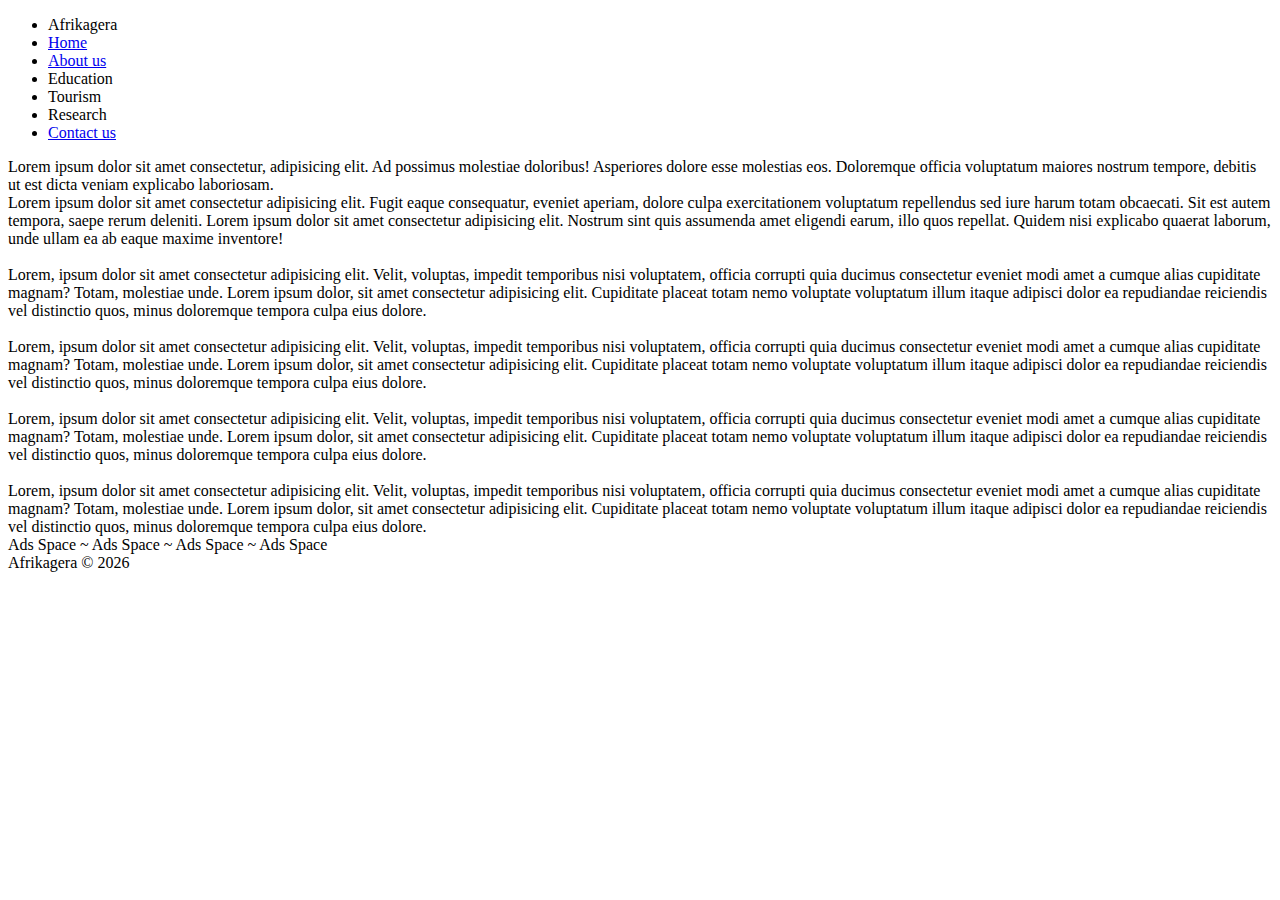
==== js/demo/about-us.html @ 595c656b "Add files via upload" ====
<!DOCTYPE html>
<html lang="en">
<head>
    <meta charset="UTF-8">
    <meta name="viewport" content="width=device-width, initial-scale=1.0">
    <title>Afrikagera | About us</title>
    <link rel="stylesheet" href="css/style.css">
</head>
<body>
    <section>
        <nav>
            <ul class="links">
                <li class="brand">Afrikagera</li>
                <li class="menu-item"><a href="index.html" id="link">Home</a></li>
                <li class="menu-item"><a href="about-us.html" id="active">About us</a></li>
                <li class="menu-item">Education</li>
                <li class="menu-item">Tourism</li>
                <li class="menu-item">Research</li>
                <li class="menu-item"><a href="contact-us.html" id="link">Contact us</a></li>
            </ul>
        </nav>
    </section>
    <section>
        <header>Lorem ipsum dolor sit amet consectetur, adipisicing elit. Ad possimus molestiae doloribus! Asperiores dolore esse molestias eos. Doloremque officia voluptatum maiores nostrum tempore, debitis ut est dicta veniam explicabo laboriosam.</header>
    </section>
    <section>
        <article>
            Lorem ipsum dolor sit amet consectetur adipisicing elit. Fugit eaque consequatur, eveniet aperiam, dolore culpa exercitationem voluptatum repellendus sed iure harum totam obcaecati. Sit est autem tempora, saepe rerum deleniti. Lorem ipsum dolor sit amet consectetur adipisicing elit. Nostrum sint quis assumenda amet eligendi earum, illo quos repellat. Quidem nisi explicabo quaerat laborum, unde ullam ea ab eaque maxime inventore!
            <br><br>
            Lorem, ipsum dolor sit amet consectetur adipisicing elit. Velit, voluptas, impedit temporibus nisi voluptatem, officia corrupti quia ducimus consectetur eveniet modi amet a cumque alias cupiditate magnam? Totam, molestiae unde. Lorem ipsum dolor, sit amet consectetur adipisicing elit. Cupiditate placeat totam nemo voluptate voluptatum illum itaque adipisci dolor ea repudiandae reiciendis vel distinctio quos, minus doloremque tempora culpa eius dolore.
            <br><br>
            Lorem, ipsum dolor sit amet consectetur adipisicing elit. Velit, voluptas, impedit temporibus nisi voluptatem, officia corrupti quia ducimus consectetur eveniet modi amet a cumque alias cupiditate magnam? Totam, molestiae unde. Lorem ipsum dolor, sit amet consectetur adipisicing elit. Cupiditate placeat totam nemo voluptate voluptatum illum itaque adipisci dolor ea repudiandae reiciendis vel distinctio quos, minus doloremque tempora culpa eius dolore.
            <br><br>
            Lorem, ipsum dolor sit amet consectetur adipisicing elit. Velit, voluptas, impedit temporibus nisi voluptatem, officia corrupti quia ducimus consectetur eveniet modi amet a cumque alias cupiditate magnam? Totam, molestiae unde. Lorem ipsum dolor, sit amet consectetur adipisicing elit. Cupiditate placeat totam nemo voluptate voluptatum illum itaque adipisci dolor ea repudiandae reiciendis vel distinctio quos, minus doloremque tempora culpa eius dolore.
            <br><br>
            Lorem, ipsum dolor sit amet consectetur adipisicing elit. Velit, voluptas, impedit temporibus nisi voluptatem, officia corrupti quia ducimus consectetur eveniet modi amet a cumque alias cupiditate magnam? Totam, molestiae unde. Lorem ipsum dolor, sit amet consectetur adipisicing elit. Cupiditate placeat totam nemo voluptate voluptatum illum itaque adipisci dolor ea repudiandae reiciendis vel distinctio quos, minus doloremque tempora culpa eius dolore.
        </article>
    </section>
    <section class="ads">
        Ads Space ~ Ads Space ~ Ads Space ~ Ads Space
    </section>
    <section>
        <footer>
            Afrikagera &copy; <script type="text/javascript">document.write(new Date().getFullYear()); </script>
        </footer>
    </section>
</body>
</html>
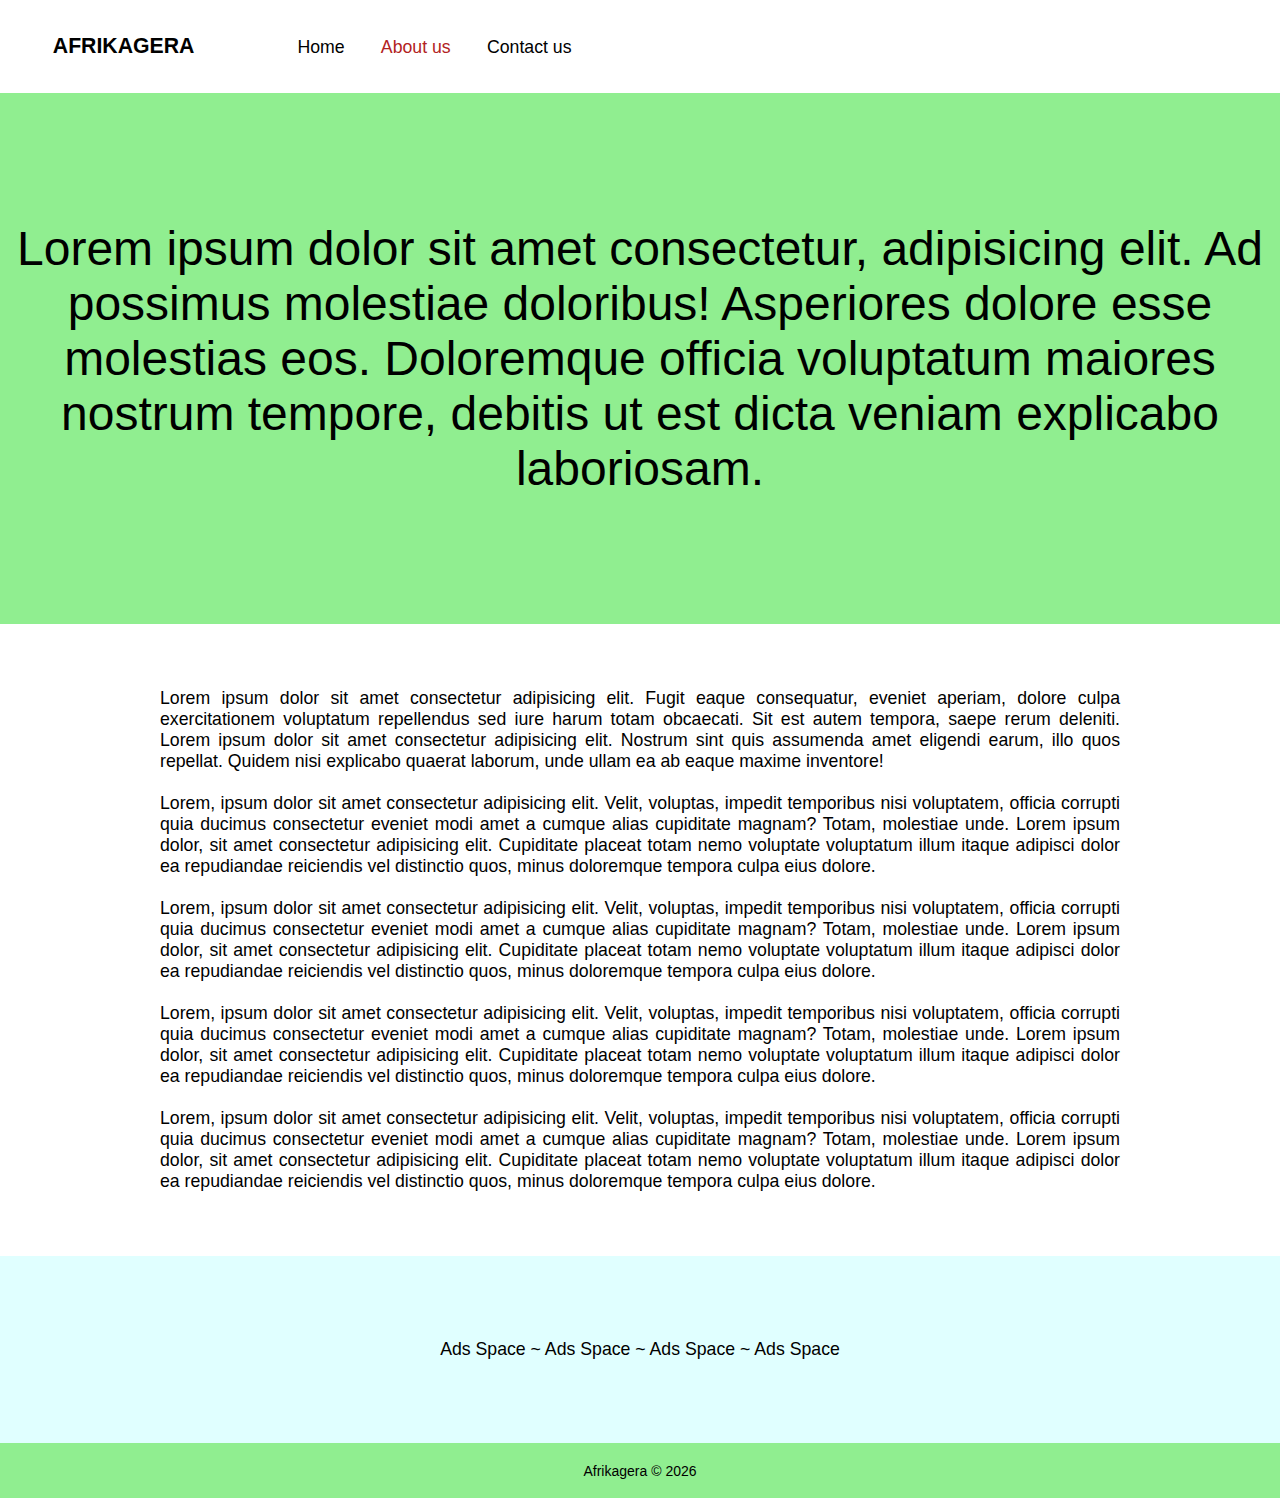
==== commit 149d3881: "Update about-us.html" ====
--- a/js/demo/about-us.html
+++ b/js/demo/about-us.html
@@ -4,7 +4,7 @@
     <meta charset="UTF-8">
     <meta name="viewport" content="width=device-width, initial-scale=1.0">
     <title>Afrikagera | About us</title>
-    <link rel="stylesheet" href="css/style.css">
+    <link rel="stylesheet" href="assets/style.css">
 </head>
 <body>
     <section>
@@ -13,9 +13,6 @@
                 <li class="brand">Afrikagera</li>
                 <li class="menu-item"><a href="index.html" id="link">Home</a></li>
                 <li class="menu-item"><a href="about-us.html" id="active">About us</a></li>
-                <li class="menu-item">Education</li>
-                <li class="menu-item">Tourism</li>
-                <li class="menu-item">Research</li>
                 <li class="menu-item"><a href="contact-us.html" id="link">Contact us</a></li>
             </ul>
         </nav>
@@ -45,4 +42,4 @@
         </footer>
     </section>
 </body>
-</html>+</html>
--- a/js/demo/assets/style.css
+++ b/js/demo/assets/style.css
@@ -0,0 +1,67 @@
+body {
+    font-family: 'Segoe UI', Tahoma, Geneva, Verdana, sans-serif;
+    font-size: 17.7px;
+    margin: 0 0;
+}
+
+nav {
+    background-color: fff;
+    /* height: 50px; */
+    padding: 1%;
+    font-size: larger;
+    font-weight: 500;
+}
+
+.brand {
+    font-weight: bold;
+    margin-right: 8%;
+    text-transform: uppercase;
+}
+
+#active {
+    color: firebrick;
+}
+
+.links li {
+    display: inline-block;
+}
+
+.menu-item {
+    margin-right: 2.5%;
+    font-size: 17.7px;
+    color: black;
+}
+
+a {
+    text-decoration: none;
+}
+
+#link {
+    color: black;
+}
+
+header {
+    background-color: lightgreen;
+    padding: 10% 0%;
+    text-align: center;
+    font-size: 48px;
+}
+
+article {
+    background-color: fff;
+    padding: 5% 12.5%;
+    text-align: justify;
+}
+
+.ads {
+    background-color: lightcyan;
+    padding: 6.5% 12.5%;
+    text-align: center;
+}
+
+footer {
+    background-color: lightgreen;
+    padding: 1.5%;
+    text-align: center;
+    font-size: 14px;
+}
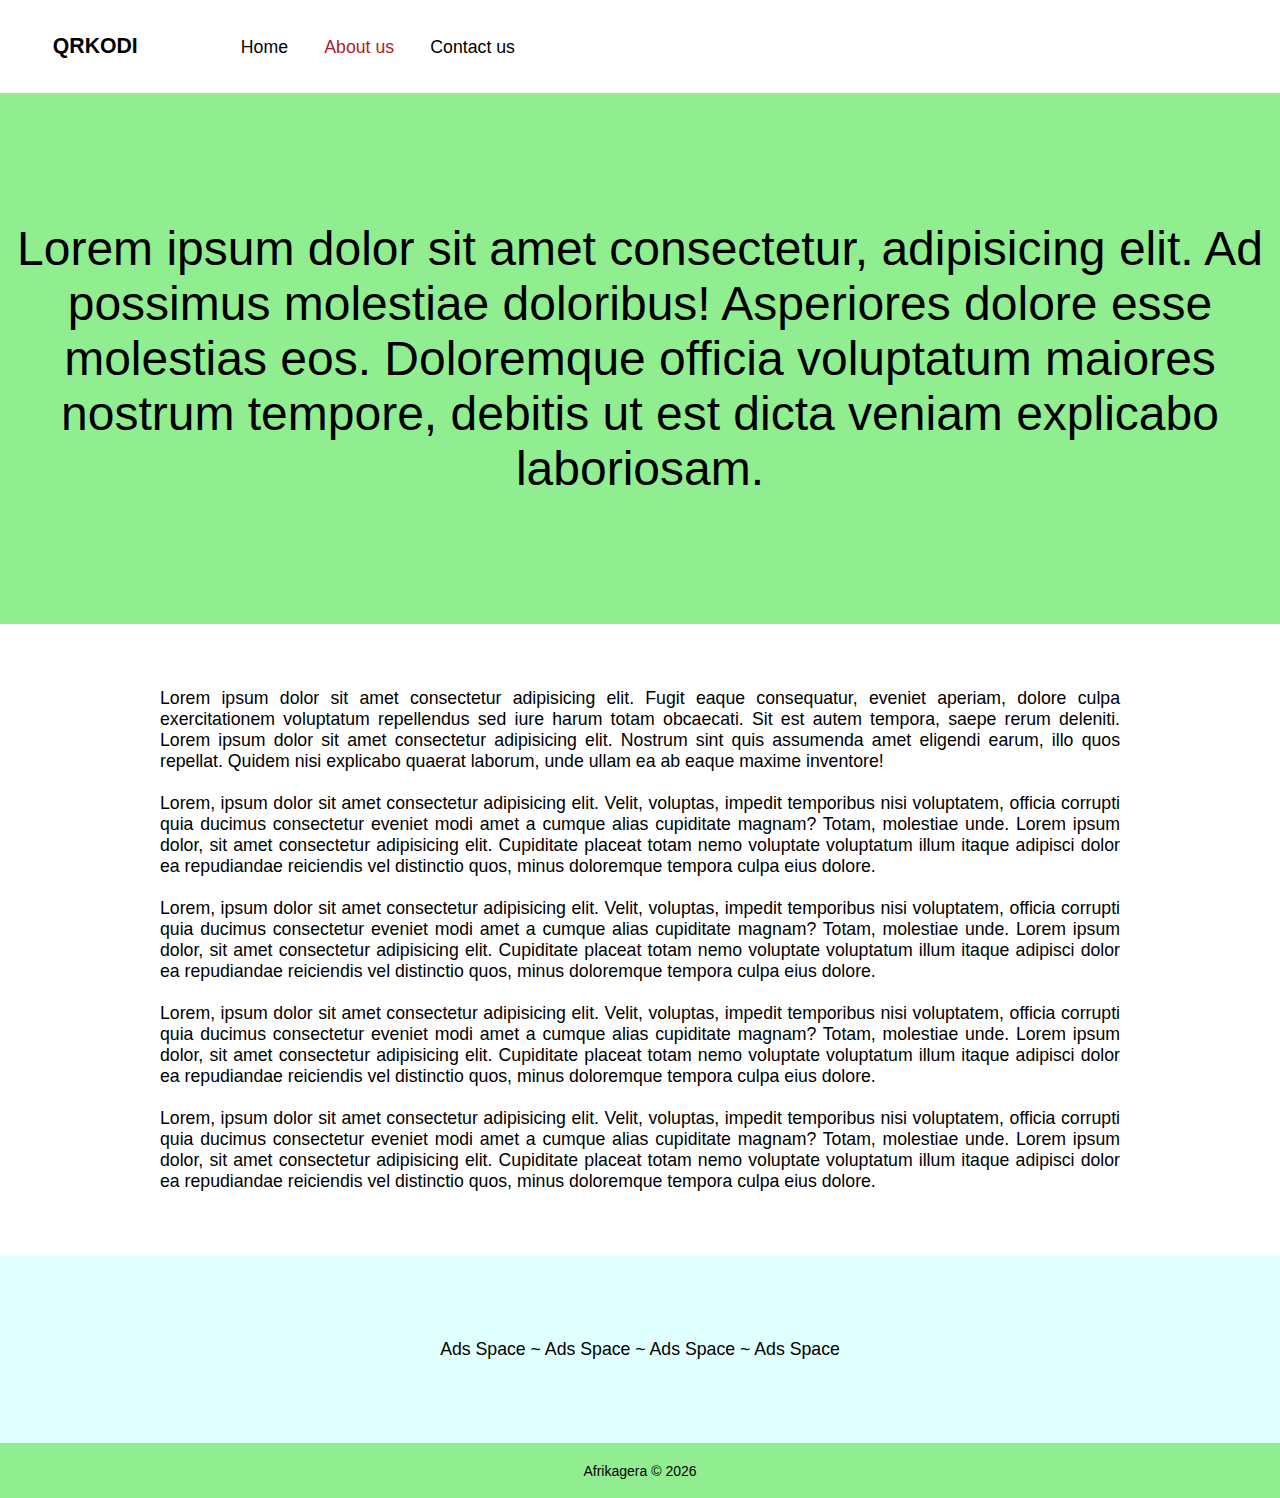
==== commit 701c9c06: "Update about-us.html" ====
--- a/js/demo/about-us.html
+++ b/js/demo/about-us.html
@@ -3,14 +3,14 @@
 <head>
     <meta charset="UTF-8">
     <meta name="viewport" content="width=device-width, initial-scale=1.0">
-    <title>Afrikagera | About us</title>
+    <title>QRKODI | About us</title>
     <link rel="stylesheet" href="assets/style.css">
 </head>
 <body>
     <section>
         <nav>
             <ul class="links">
-                <li class="brand">Afrikagera</li>
+                <li class="brand">qrkodi</li>
                 <li class="menu-item"><a href="index.html" id="link">Home</a></li>
                 <li class="menu-item"><a href="about-us.html" id="active">About us</a></li>
                 <li class="menu-item"><a href="contact-us.html" id="link">Contact us</a></li>
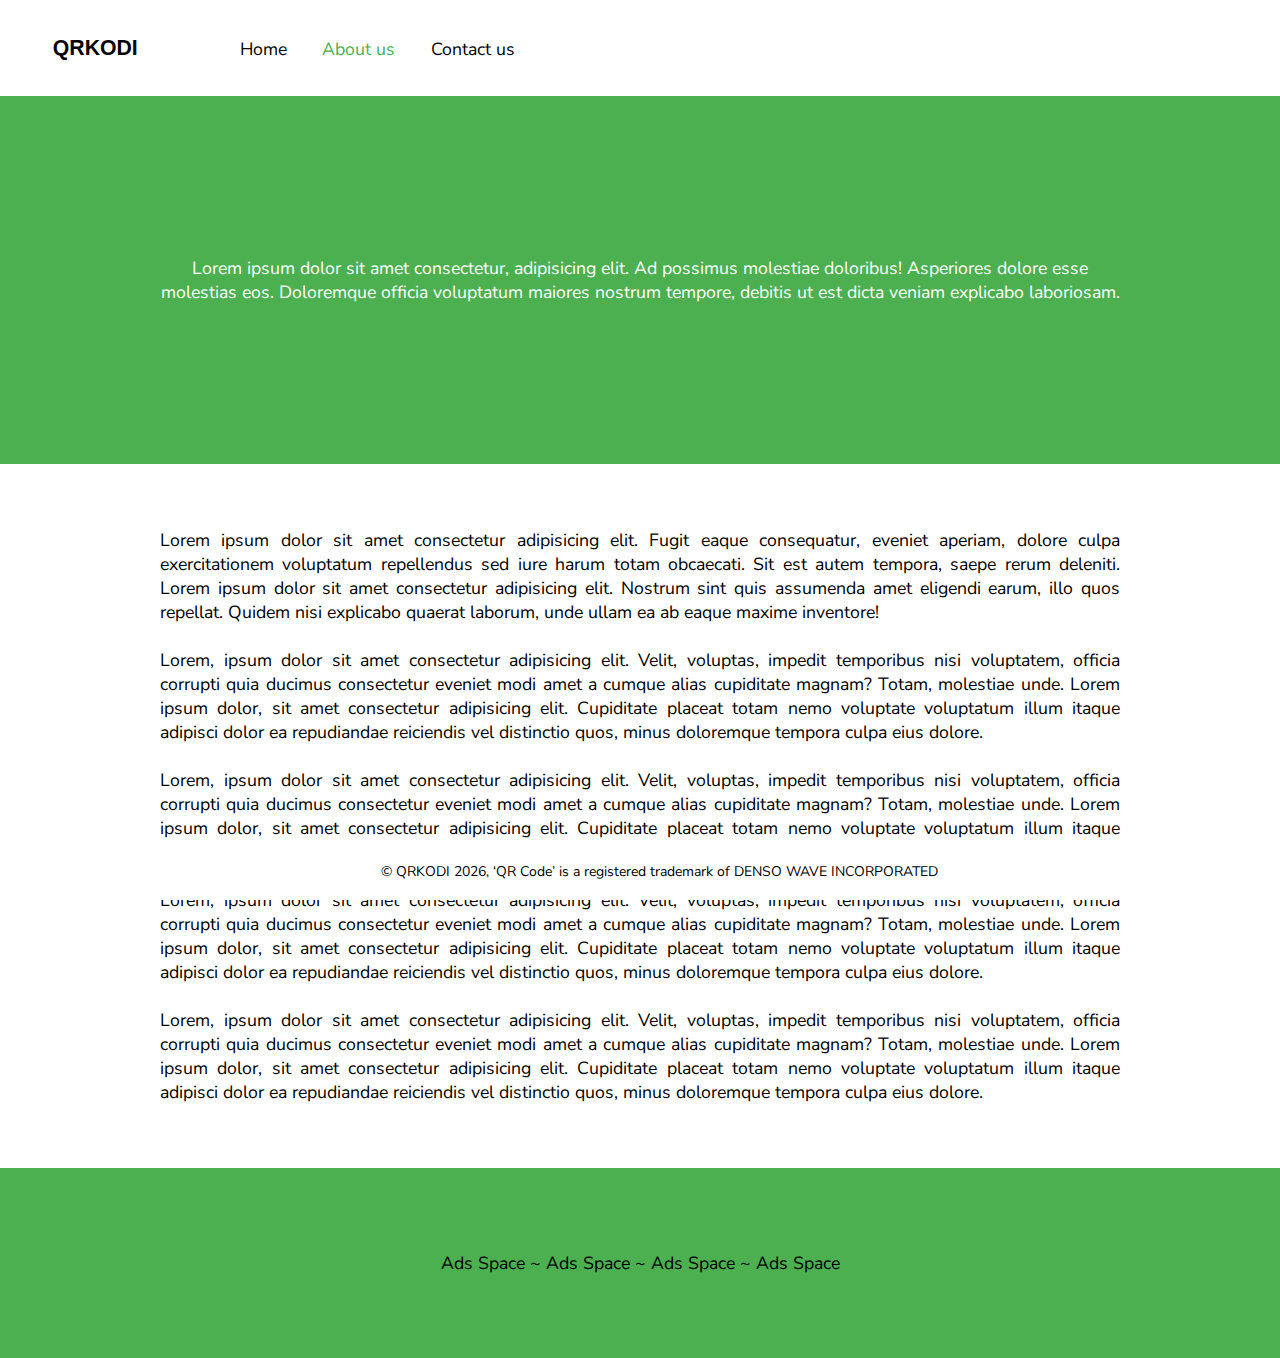
==== commit 14dfb6df: "Update about-us.html" ====
--- a/js/demo/about-us.html
+++ b/js/demo/about-us.html
@@ -10,7 +10,7 @@
     <section>
         <nav>
             <ul class="links">
-                <li class="brand">qrkodi</li>
+                <li class="brand"><a href="index.html" id="link">qrkodi</a></li>
                 <li class="menu-item"><a href="index.html" id="link">Home</a></li>
                 <li class="menu-item"><a href="about-us.html" id="active">About us</a></li>
                 <li class="menu-item"><a href="contact-us.html" id="link">Contact us</a></li>
@@ -18,7 +18,7 @@
         </nav>
     </section>
     <section>
-        <header>Lorem ipsum dolor sit amet consectetur, adipisicing elit. Ad possimus molestiae doloribus! Asperiores dolore esse molestias eos. Doloremque officia voluptatum maiores nostrum tempore, debitis ut est dicta veniam explicabo laboriosam.</header>
+        <header class="header2">Lorem ipsum dolor sit amet consectetur, adipisicing elit. Ad possimus molestiae doloribus! Asperiores dolore esse molestias eos. Doloremque officia voluptatum maiores nostrum tempore, debitis ut est dicta veniam explicabo laboriosam.</header>
     </section>
     <section>
         <article>
@@ -37,9 +37,7 @@
         Ads Space ~ Ads Space ~ Ads Space ~ Ads Space
     </section>
     <section>
-        <footer>
-            Afrikagera &copy; <script type="text/javascript">document.write(new Date().getFullYear()); </script>
-        </footer>
+        <footer style="font-size: 14px; background-color: #fff;">&copy; QRKODI <script type="text/javascript">document.write(new Date().getFullYear()); </script>, ‘QR Code’ is a registered trademark of DENSO WAVE INCORPORATED</footer>
     </section>
 </body>
 </html>
--- a/js/demo/assets/style.css
+++ b/js/demo/assets/style.css
@@ -1,25 +1,29 @@
+/* Author: Blessing Rweikiza */
+
+@import url('https://fonts.googleapis.com/css2?family=Nunito+Sans:ital,wght@0,200;0,300;0,400;0,600;0,700;0,800;0,900;1,200;1,300;1,400;1,600;1,700;1,800;1,900&display=swap');
+
 body {
-    font-family: 'Segoe UI', Tahoma, Geneva, Verdana, sans-serif;
+    /* font-family: 'Segoe UI', Tahoma, Geneva, Verdana, sans-serif; */
+    font-family: 'Nunito Sans', sans-serif;
     font-size: 17.7px;
     margin: 0 0;
 }
-
 nav {
     background-color: fff;
     /* height: 50px; */
     padding: 1%;
     font-size: larger;
-    font-weight: 500;
 }
 
 .brand {
     font-weight: bold;
+    font-family: 'Segoe UI', Tahoma, Geneva, Verdana, sans-serif;
     margin-right: 8%;
     text-transform: uppercase;
 }
 
 #active {
-    color: firebrick;
+    color: #4CAF50;
 }
 
 .links li {
@@ -40,11 +44,28 @@
     color: black;
 }
 
-header {
-    background-color: lightgreen;
-    padding: 10% 0%;
+#link:hover {
+    color: #4CAF50;
+}
+
+.header1 {
+    /* background-color: lightgreen; */
+    padding: 0 6%;
     text-align: center;
-    font-size: 48px;
+    /* font-size: 21px; */
+}
+
+.header1-tag {
+    font-size: 18px;
+    color: #575757;
+    margin-bottom: 5%;
+}
+
+.header2 {
+    background-color: #4CAF50;
+    color: #fff;
+    padding: 12.5%;
+    text-align: center;
 }
 
 article {
@@ -54,14 +75,53 @@
 }
 
 .ads {
-    background-color: lightcyan;
+    background-color: #4CAF50;
     padding: 6.5% 12.5%;
     text-align: center;
 }
 
 footer {
-    background-color: lightgreen;
+    background-color: #4CAF50;
     padding: 1.5%;
     text-align: center;
-    font-size: 14px;
+    position: fixed;
+    left: 0;
+    bottom: 0;
+    width: 100%;
 }
+
+#qr {
+    margin-top: 2%;
+}
+
+input[type=text] {
+    width: 50%;
+    padding: 12px 20px;
+    margin: 8px 0;
+    display: inline-block;
+    border: 1px solid #ccc;
+    border-radius: 4px;
+    box-sizing: border-box;
+    font-size: 18px;
+}
+
+input[type=text]:hover {
+    border-color: #45a049;
+}
+
+input[type=button] {
+    width: 15%;
+    background-color: #4CAF50;
+    color: white;
+    padding: 14px 20px;
+    margin: 8px 0;
+    border: none;
+    border-radius: 4px;
+    cursor: pointer;
+    font-size: 18px;
+
+}
+  
+input[type=button]:hover {
+    background-color: #45a049;
+}
